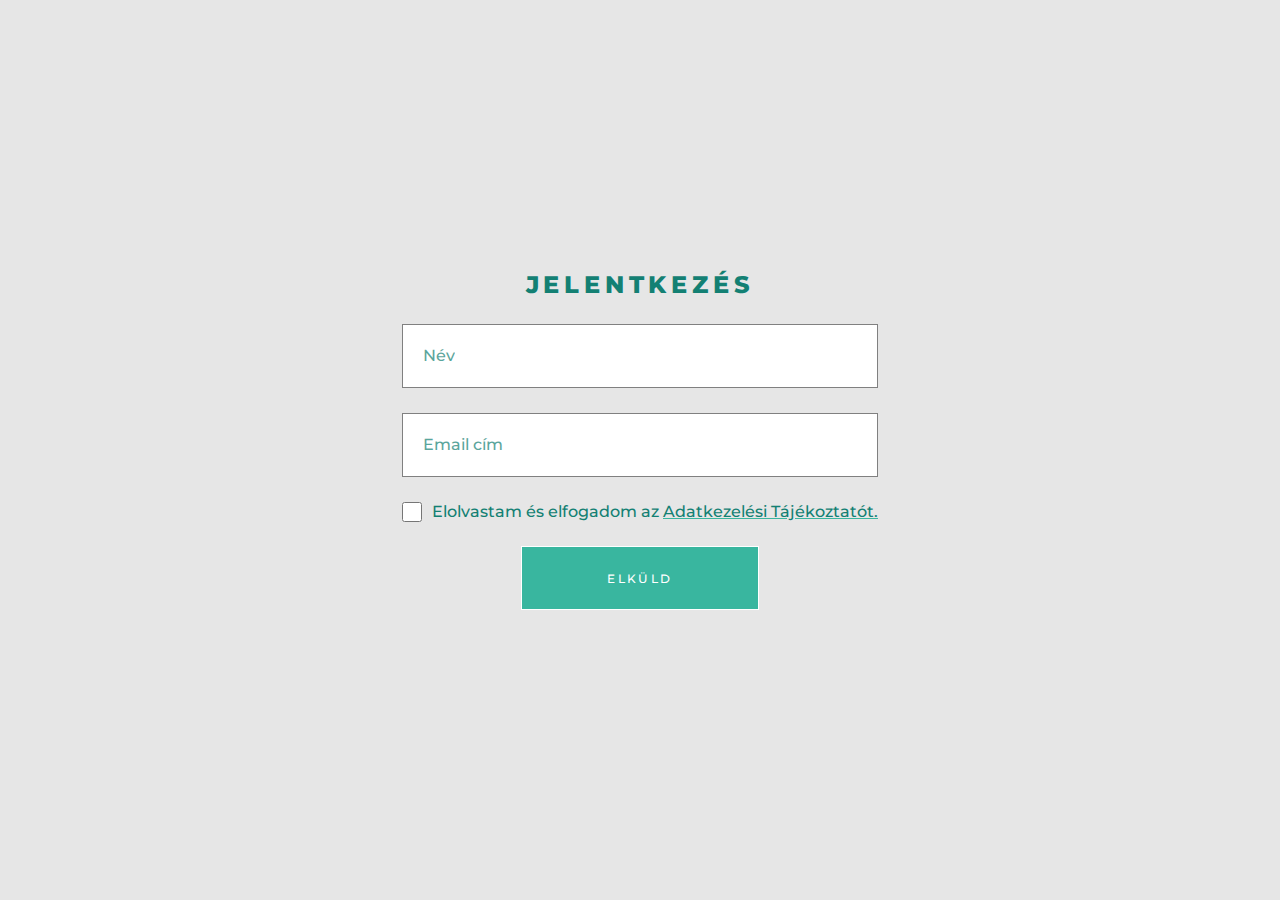
==== halftime-sitebuild/index.html @ 5a0d7aa6 "sitebuild" ====
<!DOCTYPE html>
<html lang="en">
<head>
    <meta charset="UTF-8">
    <meta http-equiv="X-UA-Compatible" content="IE=edge">
    <meta name="viewport" content="width=device-width, initial-scale=1.0">
    <title>Sitebuild practice</title>

    <link rel="stylesheet" href="style.css">
    <link rel="preconnect" href="https://fonts.googleapis.com">
    <link rel="preconnect" href="https://fonts.gstatic.com" crossorigin>
    <link href="https://fonts.googleapis.com/css2?family=Montserrat:wght@400;500;600;700;800&display=swap" rel="stylesheet">
</head>
<body>
    <div class="container">
        <form>
            <h1>Jelentkezés</h1>
            <div class="name">
                <input type="text" placeholder="Név" name="name">
            </div>

            <div class="email">
                <input type="email" placeholder="Email cím">
            </div>
            
            <div id="terms">
                <div id="checkboxBox">
                    <input type="checkbox" name="adatkez" id="checkbox">
                </div>
                
                <label for="adatkezeles">
                    Elolvastam és elfogadom az <a href="#">Adatkezelési Tájékoztatót.</a>
                </label>
            </div>

            <div>
                <button>Elküld</button>
            </div>

        </form>
    </div>
</body>
</html>
---- halftime-sitebuild/style.css ----
* {
    margin: 0;
    padding: 0;
    border: 0;
    outline: none;
    box-sizing: border-box;
  
    font-family: inherit;
    text-decoration: none;
  }
  
  a img {
    border: none
  }
  
  button, a {
    cursor: pointer;
    color: inherit
  }
  
  /* button, input, textarea, select {
    appearance: none !important;
    -webkit-appearance: none !important;
    border-radius: 0
  } */

  body {

    background-color: #E6E6E6;
    color: #138073;

    font-family: 'Montserrat', sans-serif;
    font-size: 16px;
    font-weight: 500; /*medium*/
  }

  .container {
      position: absolute;
      top: 50%;
      left: 50%;
      transform: translate(-50%, -50%);
      

  }

  h1 {
      font-size: 24px;
      letter-spacing: 0.2em;
      text-transform: uppercase;
      font-weight: 800;
  }

  form {
      display: flex;
      flex-direction: column;
      text-align: center;
  }
  input {
      height: 64px;
      width: 100%;
      margin-top: 25px;
      background-color: #fff;
      border: solid 1px #808080;
      text-indent: 20px;
  }

::placeholder {
    margin-top: 25px;
    color: #138073;
    font-size: 16px;
    opacity: 0.7;
    font-weight: 500;
  }

  #terms {
      width: 100%;
      display: flex;
      text-align: left;
      margin-top: 25px;
  }

  #checkbox {
      width: 20px;
      height: 20px;
      margin: 0;
  }

  label {
    padding-left: 10px;
  }

  a {
      text-decoration: underline #39b69f;
  }

  .button {
      text-align: center;
  }

  button {
      background-color: #39B69F;
      color: #fff;
      border: 1px #fff solid;

      margin: 20px;
      height: 64px;
      width: 50%;
      padding: 20px;


      font-size: 12px;
      font-weight: 500;
      letter-spacing: 0.2em;
      text-transform: uppercase;
  }
 

 @media screen and (max-width: 900px) {
    h1 {
        text-align: right;
    }
    
    .container {
        width: 100%;
        padding: 0 30px;
    }


  }
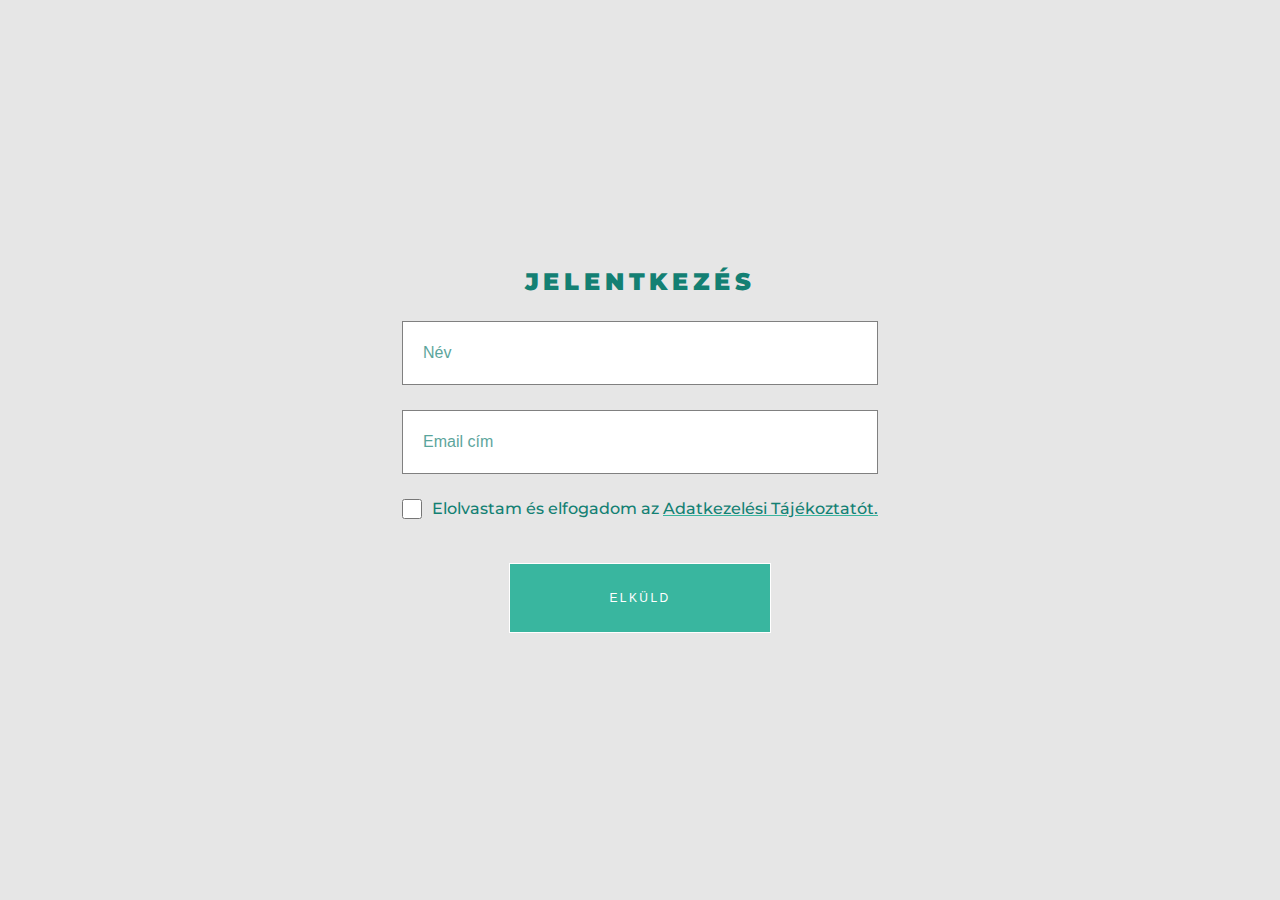
==== commit 7800d557: "label for fixed" ====
--- a/halftime-sitebuild/index.html
+++ b/halftime-sitebuild/index.html
@@ -28,7 +28,7 @@
                     <input type="checkbox" name="adatkez" id="checkbox">
                 </div>
                 
-                <label for="adatkezeles">
+                <label for="checkbox">
                     Elolvastam és elfogadom az <a href="#">Adatkezelési Tájékoztatót.</a>
                 </label>
             </div>
--- a/halftime-sitebuild/style.css
+++ b/halftime-sitebuild/style.css
@@ -5,7 +5,6 @@
     outline: none;
     box-sizing: border-box;
   
-    font-family: inherit;
     text-decoration: none;
   }
   
@@ -18,14 +17,7 @@
     color: inherit
   }
   
-  /* button, input, textarea, select {
-    appearance: none !important;
-    -webkit-appearance: none !important;
-    border-radius: 0
-  } */
-
   body {
-
     background-color: #E6E6E6;
     color: #138073;
 
@@ -39,15 +31,13 @@
       top: 50%;
       left: 50%;
       transform: translate(-50%, -50%);
-      
-
   }
 
   h1 {
       font-size: 24px;
       letter-spacing: 0.2em;
       text-transform: uppercase;
-      font-weight: 800;
+      font-weight: 900;
   }
 
   form {
@@ -55,6 +45,7 @@
       flex-direction: column;
       text-align: center;
   }
+
   input {
       height: 64px;
       width: 100%;
@@ -73,10 +64,15 @@
   }
 
   #terms {
-      width: 100%;
       display: flex;
       text-align: left;
+
+      width: 100%;
       margin-top: 25px;
+  }
+
+  #checkboxBox {
+      align-self: center;
   }
 
   #checkbox {
@@ -100,11 +96,11 @@
   button {
       background-color: #39B69F;
       color: #fff;
-      border: 1px #fff solid;
+      border: 1.5px #fff solid;
 
-      margin: 20px;
-      height: 64px;
-      width: 50%;
+      margin-top: 40px;
+      height: 70px;
+      width: 55%;
       padding: 20px;
 
 
@@ -114,7 +110,6 @@
       text-transform: uppercase;
   }
  
-
  @media screen and (max-width: 900px) {
     h1 {
         text-align: right;
@@ -124,6 +119,4 @@
         width: 100%;
         padding: 0 30px;
     }
-
-
   }